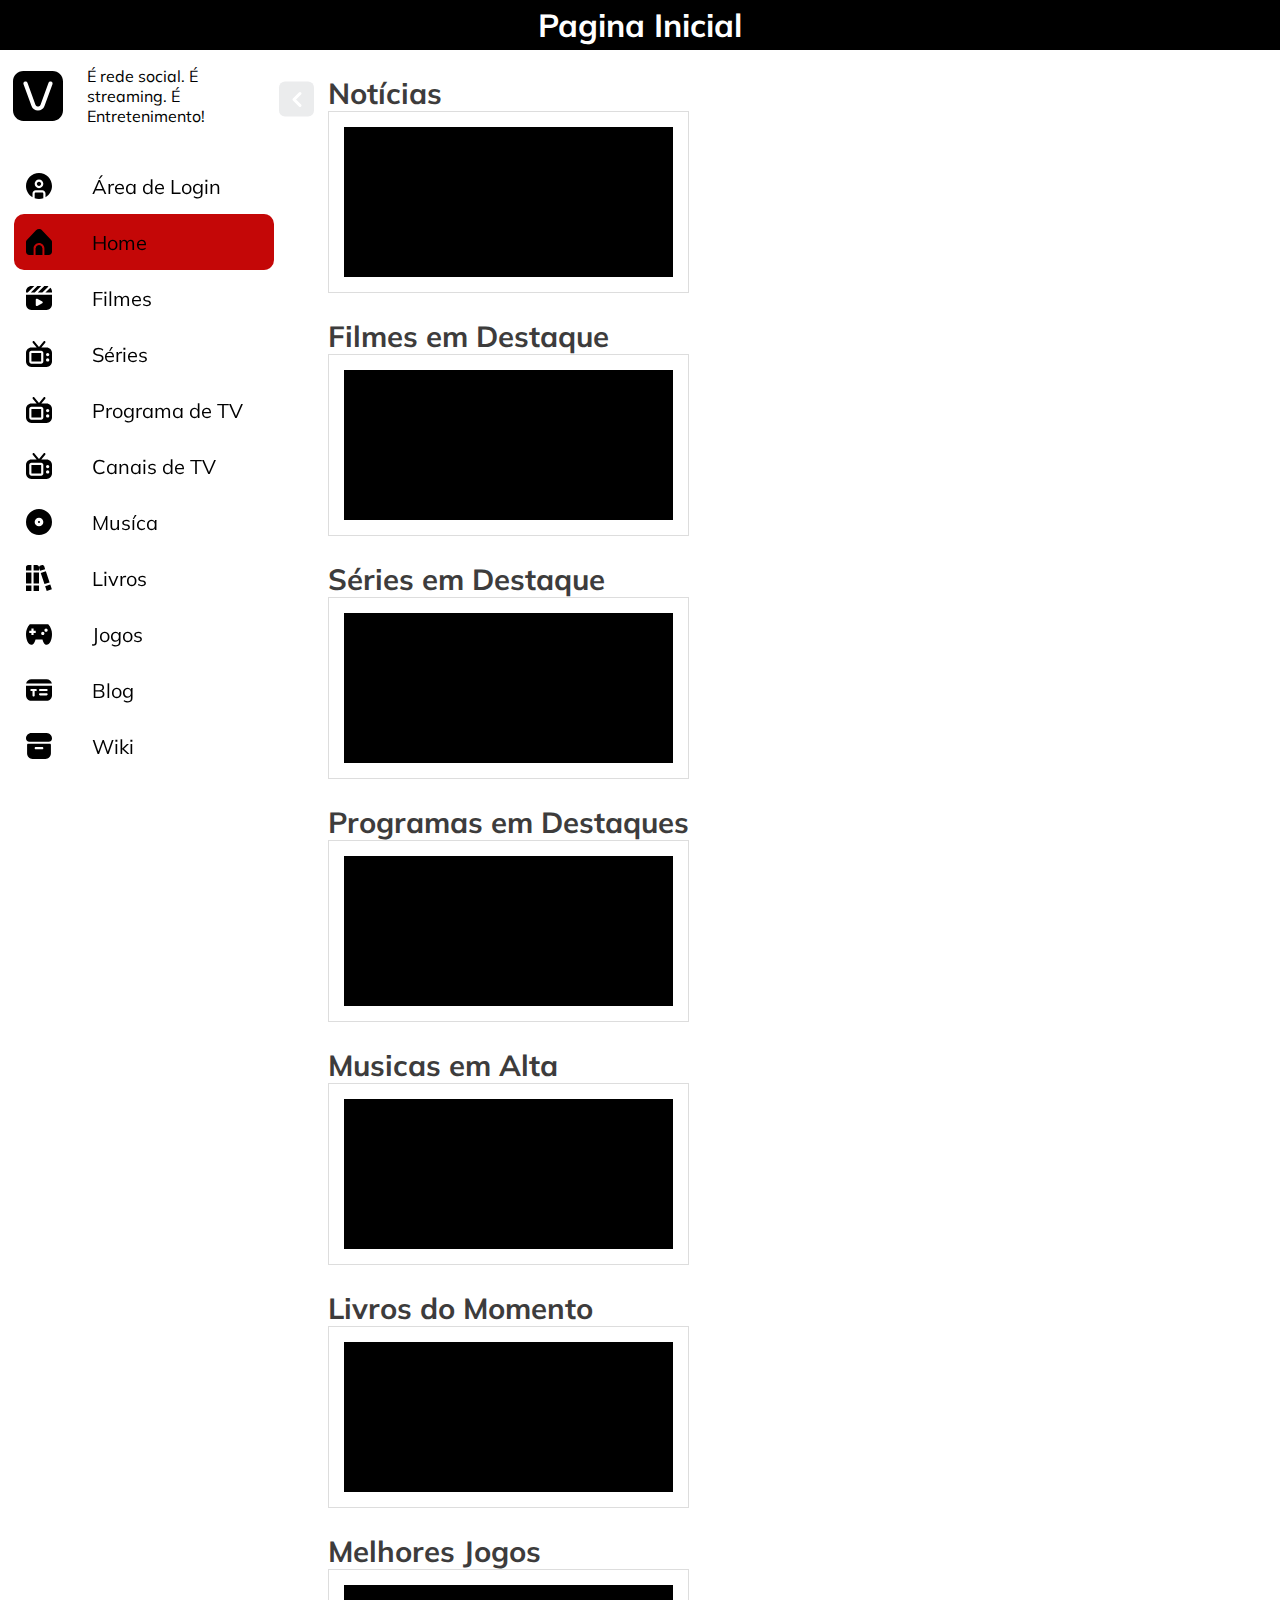
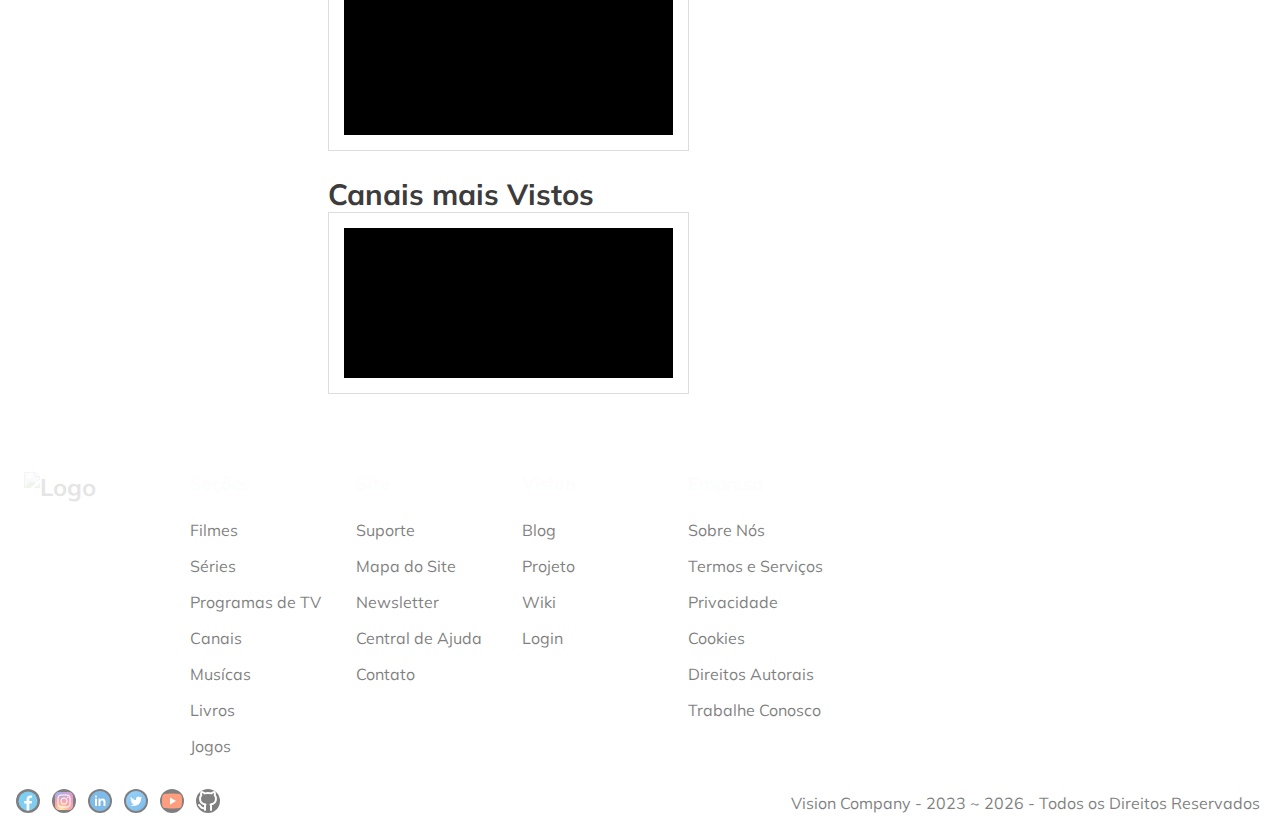
==== Site/index.html @ d9a6e688 "Projeto" ====
<!DOCTYPE html>
<html lang="PT-BR">

<head>
  <meta charset="UTF-8">
  <title>Vision - É rede social, é streaming... é Entretenimento</title>
  <meta name=viewport content="width=device-width, initial-scale=1.0" />
  <link rel="preconnect" href="https://fonts.googleapis.com">
  <link rel="preconnect" href="https://fonts.gstatic.com" crossorigin>
  <link href="https://fonts.googleapis.com/css2?family=Mulish&display=swap" rel="stylesheet">
  <link rel="stylesheet" href="CSS/style.css">
  <link rel="stylesheet" href="CSS/styleFooter.css">
  <link rel="stylesheet" href="PHP/conectionBD.php">
</head>



  <section class="aba">
    <h1> Pagina Inicial</h1>
  </section>
  <header>

  <nav>
    <div class="sidebar-top">
      <span class="expand-btn">
        <img src="Icon/chevron.svg" alt="Chevron">
      </span>
      <img src="Icon/quadrado-v.svg" class="logo" alt="Vision">
      <p class="hide" style="color: black;"> É rede social. É streaming. É Entretenimento! </p>
    </div>
    <div class="sidebar-links">
      <ul>

        <li>
          <a href="login.html" title="login">
            <div class="icon">
              <img src="IconLogin/usuario-do-circulo.svg" title="Login">
            </div>
            <span class="link hide">Área de Login</span>
          </a>
        </li>

        <li>
          <a href="index.html" class="active" title="Home">
            <div class="icon">
              <img src="IconMenu/casa.svg" title="Home">
            </div>
            <span class="link hide">Home</span>
          </a>
        </li>

        <li>
          <a href="#Filme" title="Filmes">
            <div class="icon">
              <img src="IconMenu/jogo-de-claquete.svg" title="Filmes">
            </div>
            <span class="link hide">Filmes</span>
          </a>
        </li>

        <li>
          <a href="#Serie" title="Serie">
            <div class="icon">
              <img src="IconMenu/tv-retro.svg" title="Serie">
            </div>
            <span class="link hide">Séries</span>
          </a>
        </li>

        <li>
          <a href="#Programa" title="Programa">
            <div class="icon">
              <img src="IconMenu/tv-retro.svg" title="Programa">
            </div>
            <span class="link hide">Programa de TV</span>
          </a>
        </li>

        <li>
          <a href="#Canais" title="Canais">
            <div class="icon">
              <img src="IconMenu/tv-retro.svg" title="Canais">
            </div>
            <span class="link hide">Canais de TV</span>
          </a>
        </li>

        <li>
          <a href="#Music" title="Musica">
            <div class="icon">
              <img src="IconMenu/disco-de-vinil.svg" title="Musicas">
            </div>
            <span class="link hide">Musíca</span>
          </a>
        </li>

        <li>
          <a href="#Livros" title="Livros">
            <div class="icon">
              <img src="IconMenu/livros.svg" title="Livros">
            </div>
            <span class="link hide">Livros</span>
          </a>
        </li>

        <li>
          <a href="#Jogos" title="Jogos">
            <div class="icon">
              <img src="IconMenu/controle.svg" title="Jogos">
            </div>
            <span class="link hide">Jogos</span>
          </a>
        </li>

        <li>
          <a href="#Blog" title="Blog">
            <div class="icon">
              <img src="IconMenu/texto-do-blog.svg" title="Blog">
            </div>
            <span class="link hide">Blog</span>
          </a>
        </li>

        <li>
          <a href="#Banco" title="Performance link">
            <div class="icon">
              <img src="IconMenu/caixa.svg" title="Banco">
            </div>
            <span class="link hide">Wiki</span>
          </a>
        </li>

      </ul>
    </div>
  </nav>
  <script src="JavaScript/script.js"></script>
</header>

<body class="bodyIndex">
  <main>

    <section class="div" id="news">
      <h3> Notícias </h3>
      <div class="containers">
        <div class="post">

        </div>
      </div>
    </section>

    <section class="div" id="div">
      <h3> Filmes em Destaque </h3>
      <div class="containers">
        <div class="post">

        </div>
      </div>
    </section>

    <section class="div" id="div">
      <h3> Séries em Destaque </h3>
      <div class="containers">
        <div class="post">

        </div>
      </div>
    </section>

    <section class="div" id="div">
      <h3> Programas em Destaques </h3>
      <div class="containers">
        <div class="post">

        </div>
      </div>
    </section>

    <section class="div" id="div">
      <h3> Musicas em Alta </h3>
      <div class="containers">
        <div class="post">

        </div>
      </div>
    </section>

    <section class="div" id="div">
      <h3> Livros do Momento </h3>
      <div class="containers">
        <div class="post">

        </div>
      </div>
    </section>

    <section class="div" id="div">
      <h3> Melhores Jogos </h3>
      <div class="containers">
        <div class="post">

        </div>
      </div>
    </section>

    <section class="div" id="div">
      <h3> Canais mais Vistos </h3>
      <div class="containers">
        <div class="post">

        </div>
      </div>
    </section>
  </main>

</body>

<br>

<footer>
  <div class="footer-line"></div>
  <div class="footer-wrapper">

    <div class="footer-columns">
      <section class="footer-logo">
        <h2>
          <img src="icon/quadrado-v.svg" class="logo" alt="Logo"
            style="width: 40%; height: 40%; opacity: 0.2; margin-right: 40px">
        </h2>
      </section>
      <section>
        <h3>Seções</h3>
        <ul>
          <li> <a href="#" title="Filmes">Filmes</a></li>
          <li><a href="#" title="Series">Séries</a></li>
          <li><a href="#" title="Programas">Programas de TV</a></li>
          <li><a href="#" title="Canais">Canais</a></li>
          <li><a href="#" title="Musicas">Musícas</a></li>
          <li><a href="#" title="Livros">Livros</a></li>
          <li><a href="#" title="Jogos">Jogos</a></li>
        </ul>
      </section>
      <section>
        <h3>Site</h3>
        <ul>
          <li><a href="#" title="Support">Suporte</a></li>
          <li><a href="#" title="Sitemap">Mapa do Site</a></li>
          <li><a href="#" title="Newsletter">Newsletter</a></li>
          <li><a href="#" title="Help Centre">Central de Ajuda</a></li>
          <li><a href="#" title="Contato">Contato</a>
        </ul>
      </section>
      <section>
        <h3>Vision</h3>
        <ul>
          <li><a href="#" title="Blog">Blog</a></li>
          <li><a href="#" title="Project">Projeto</a></li>
          <li><a href="#" title="Wiki">Wiki</a></li>
          <li><a href="#" title="login">Login</a></li>
        </ul>
      </section>
      <section>
        <h3>Empresa</h3>
        <ul>
          <li><a href="#" title="About Us">Sobre Nós</a></li>
          <li><a href="#" title="Termos e Serviços">Termos e Serviços</a></li>
          <li><a href="#" title="Politica de Privacidade">Privacidade</a></li>
          <li><a href="#" title="Cookies">Cookies</a></li>
          <li><a href="#" title="Direitos Autorais">Direitos Autorais</a></li>
          <li><a href="#" title="carreira">Trabalhe Conosco</a></li>
          </li>
        </ul>
      </section>
    </div>
    <div class="footer-bottom">
      <div class='social-links'>
        <ul>
          <li>
            <a href="#" title="Facebook">
              <img style="background-color: black; border-radius: 100%;" src="IconSocial/facebook-480.svg" alt='Instagram'>
            </a>
          </li>
          <li>
            <a href="#" title="Instagram">
              <img style="background-color: black; border-radius: 100%;" src="IconSocial/instagram-480.svg" alt='Instagram'>
            </a>
          </li>
          <li>
            <a href="#" title="Linkedin">
              <img style="background-color: black; border-radius: 100%;" src="IconSocial/linkedin-480.svg" alt='Linkedin'>
            </a>
          </li>
          <li>
            <a href="#" title="Twitter">
              <img style="background-color: black; border-radius: 100%;" src="IconSocial/twitter-480.svg" alt='Twitter'>
            </a>
          </li>
          <li>
            <a href="#" title="Youtube">
              <img style="background-color: black; border-radius: 100%;" src="IconSocial/youtube-480.svg" alt='YouTube'>
            </a>
          </li>
          <li>
            <a href="#" title="GitHub">
              <img style="background-color: black; border-radius: 100%;" src="IconSocial/github.svg" alt='GitHub'>
            </a>
          </li>
        </ul>
      </div>
      <small>Vision Company - 2023 ~ <span id="year"></span> - Todos os Direitos Reservados</small>
    </div>
  </div>
</footer>

<script>
  document.getElementById("year").innerHTML = new Date().getFullYear();
</script>

</html>
---- Site/CSS/style.css ----
@import url('https://fonts.googleapis.com/css2?family=Mulish&display=swap');

:root {
  --primary-color: rgb(255, 255, 255) ;
  --primary-color-dark: #c40707;
  --button-color: #4000ff;
  --button-color-shadow: #ffffff30;
  --text-color: rgb(0, 0, 0);
}

* {
  margin: 0;
  padding: 0;
  box-sizing: border-box;
  font-family: Mulish;
}

.aba {
  background-color:var(--text-color);
  width: 100% !important;
  z-index: 1;
  color: white;
  text-align: center;
  padding: 5px;

}

.background {
  content: "";
  position: absolute;
  height: 100vh;
  width: 100vw;
  display: grid;
  place-items: center;
  opacity: 0.5;
  background-size: 100%;
  background-repeat: no-repeat;
  background-size: auto;
}

nav {
  position: sticky;
  top: 0;
  left: 0;
  height: 113vh;
  background-color: var(--primary-color);
  width: 18rem;
  padding: 1rem 0.85rem;
  color: var(--text-color);
  display: flex;
  flex-direction: column;
  transition: width 0.5s ease-in-out;
}

.sidebar-top {
  position: relative;
  display: flex;
  align-items: center;
  margin-bottom: 32px;
}

.sidebar-top .logo {
  position: relative;
  width: 50px;
  margin-right: 1.45rem;
  left: -1px;
}

.sidebar-top h2 {
  padding-left: 0.5rem;
  font-weight: 600;
  font-size: 1.4rem;
}

.expand-btn {
  position: absolute;
  top: 55%;
  width: 35px;
  height: 35px;
  display: grid;
  place-items: center;
  background-color: var(--button-color);
  border-radius: 6px;
  cursor: pointer;
  box-shadow: 0 3px 10px -3px var(--button-color-shadow);
  right: -3rem;
  transform: translateY(-50%) translateX(-8px);
  opacity: 0.1;
  pointer-events: none;
  transition: 0.3s;
}

nav:hover .expand-btn,
.expand-btn.hovered {
  transform: translateY(-50%) translateX(0px);
  opacity: 1;
  pointer-events: all;
}

.sidebar-links ul {
  list-style-type: none;
  position: relative;
}

.sidebar-links li {
  position: relative;
}

.sidebar-links li a {
  padding: 12px;
  color: var(--text-color);
  font-size: 1.25rem;
  display: flex;
  align-items: center;
  height: 56px;
  text-decoration: none;
  color: #000000;
}

.icon {
  display: flex;
  align-items: center;
}

.icon img {
  width: 26px;
  height: 26px;
  margin: auto;
}

.sidebar-links .link {
  margin-left: 40px;
}

.sidebar-links .active {
  width: 100%;
  text-decoration: none;
  background-color: var(--primary-color-dark);
  transition: all 100ms ease-in;
  border-radius: 10px;
}

.collapsed nav {
  width: 80px;
}

.collapsed .hide {
  opacity: 0;
  pointer-events: none;
  transition-delay: 0s;
}

.collapsed .expand-btn img {
  transform: rotate(-180deg);
}

.bodyIndex {
  display: flex;
  flex-wrap: wrap;
  justify-content: left;
}

.div {
  margin-top: 25px;
  margin-left: 40px;
  font-size: 25px;
  color: #3d3c3c;
}

#div {
  margin-top: 25px;
  margin-left: 40px;
}

.containers {
  max-width: 930px;
  padding-right: 15px;
  padding-left: 15px;
  border: rgba(0, 0, 0, 0.133) solid 1px;
}

h3:hover {
  widows: 0 6px 12px 0 rgba(0, 0, 0, 0.0), 0 -6px 6px 0 rgba(0, 0, 0, 0.08);
  cursor: pointer;
}

.post {
  width: 100% !important;
  height: 150px;
  margin-top: 15px;
  text-align: center;
  position: relative;
  margin-bottom: 15px;
  background-color:var(--text-color);
  width: 100% !important;
  z-index: 1;
  color: white;
  text-align: center;
  padding: 5px;
}
---- Site/CSS/styleFooter.css ----
:root {
    --footer-background: rgb(255, 255, 255);
    --text-color: #000000;
    --text-gray: #000000;
    --text-heading-gray: #000000;
    --text-primary: #FAFBFC;
    --button-color: #404652;
    --button-border: #6B707C;
}

html {
    font-size: 16px;
    font-family: 'Red Hat Display', sans-serif;
}

/*? footer reset */
*, *::after, *::before {
    margin: 0px;
    padding: 0px;
    box-sizing: border-box;
}

*body {
    margin: 0px;
    background-color: #ffffff00;
}

footer {
    margin-top: 30px;
    bottom: 0px;
    background-color: var(--footer-background);
    width: 100%;
    bottom: 0px;
    display: block;
    position: relative;
    align-items: center;
    flex-direction: column;
    opacity: 0.5;
}

.footer-wrapper {
    display: flex;
    background: var(--footer-background);
    flex-direction: column;
    max-width: 100%;
    padding: 16px;
}


/*? top section */
.footer-top {
    justify-content: start;
    text-align: center;
}

.footer-line {
    width: 100%;
    height: 8px;
}

/*? footer columns */
.footer-columns {
    display: flex;
    flex-direction: row;
    flex-wrap: wrap;
    justify-content: start;
    align-items: start;
    flex: 2 0 140px;
    width: 100%;
    gap: 16px;
    padding: 24px 8px 16px 8px;
    margin: 0 auto;
}

.footer-columns ul {
    list-style-type: none;
    padding: 0;
    margin: 0;
}

.footer-columns ul a {
    color: var(--text-color);
    text-decoration: none;
}

.footer-columns ul a:hover{
    text-decoration: underline;
}

.footer-columns ul li {
    margin-bottom: 16px;
}

.footer-columns h3 {
    color: var(--text-primary);
    margin-top: 0;
    margin-bottom: 25px;
    font-size: 1.125rem;
}

.footer-centering {
    margin: 0 auto;
}

.footer-columns > section {
    min-width: 150px;
}

.footer-logo {
    display: flex;
    flex-direction: row;
    align-items: start;
    justify-content: start;
    gap: 16px;
    color: var(--text-color);
    margin-bottom: 10px;
}

.footer-logo svg {
    stroke: var(--text-color);
    stroke-width: 2px;
    width: 50px;
    height: 50px;
}


/*? Footer bottom */
.footer-bottom {
    text-align: center;
    align-items: center;
    width: 100%;
    color: black;
    gap: 16px;
    padding: 1px 0px;
    display: flex;
    flex-wrap: wrap;
    justify-content: space-between;
}

.footer-bottom > small {
    font-size: 16px;
    margin: 0 4px;
}

.footer-headline > h2 {
    margin: 0px;
    color: var(--text-primary);
}

.footer-headline > p {
    color: var(--text-gray);
    margin: 4px 0px 20px 0px;
}

/*? socials */

.social-links {
    display: flex;
    gap: 8px;
    align-items: center;
    float: right;
}

.social-text {
    display: flex;
    align-items: center;
    gap: 8px;
}

.social-links img {
    width: 24px;
    height: 24px;
    transition: all 0.2s ease-in-out;
    background-image: black;
}

.social-links img:hover {
    transform: scale(1.1);
}

.social-links ul {
    display: flex;
    gap: 12px;
    list-style-type: none;
}

/*? mobile */

@media (max-width: 800px) {
    .footer-top {
        display: flex;
        flex-direction: column;
        align-items: center;
        text-align: center;
        padding: 16px 8px 32px 8px;
    }

    .footer-bottom {
        display: flex;
        flex-direction: column-reverse;
        align-items: space-between;
        justify-content: center;
        margin: 0 auto;
    }
}
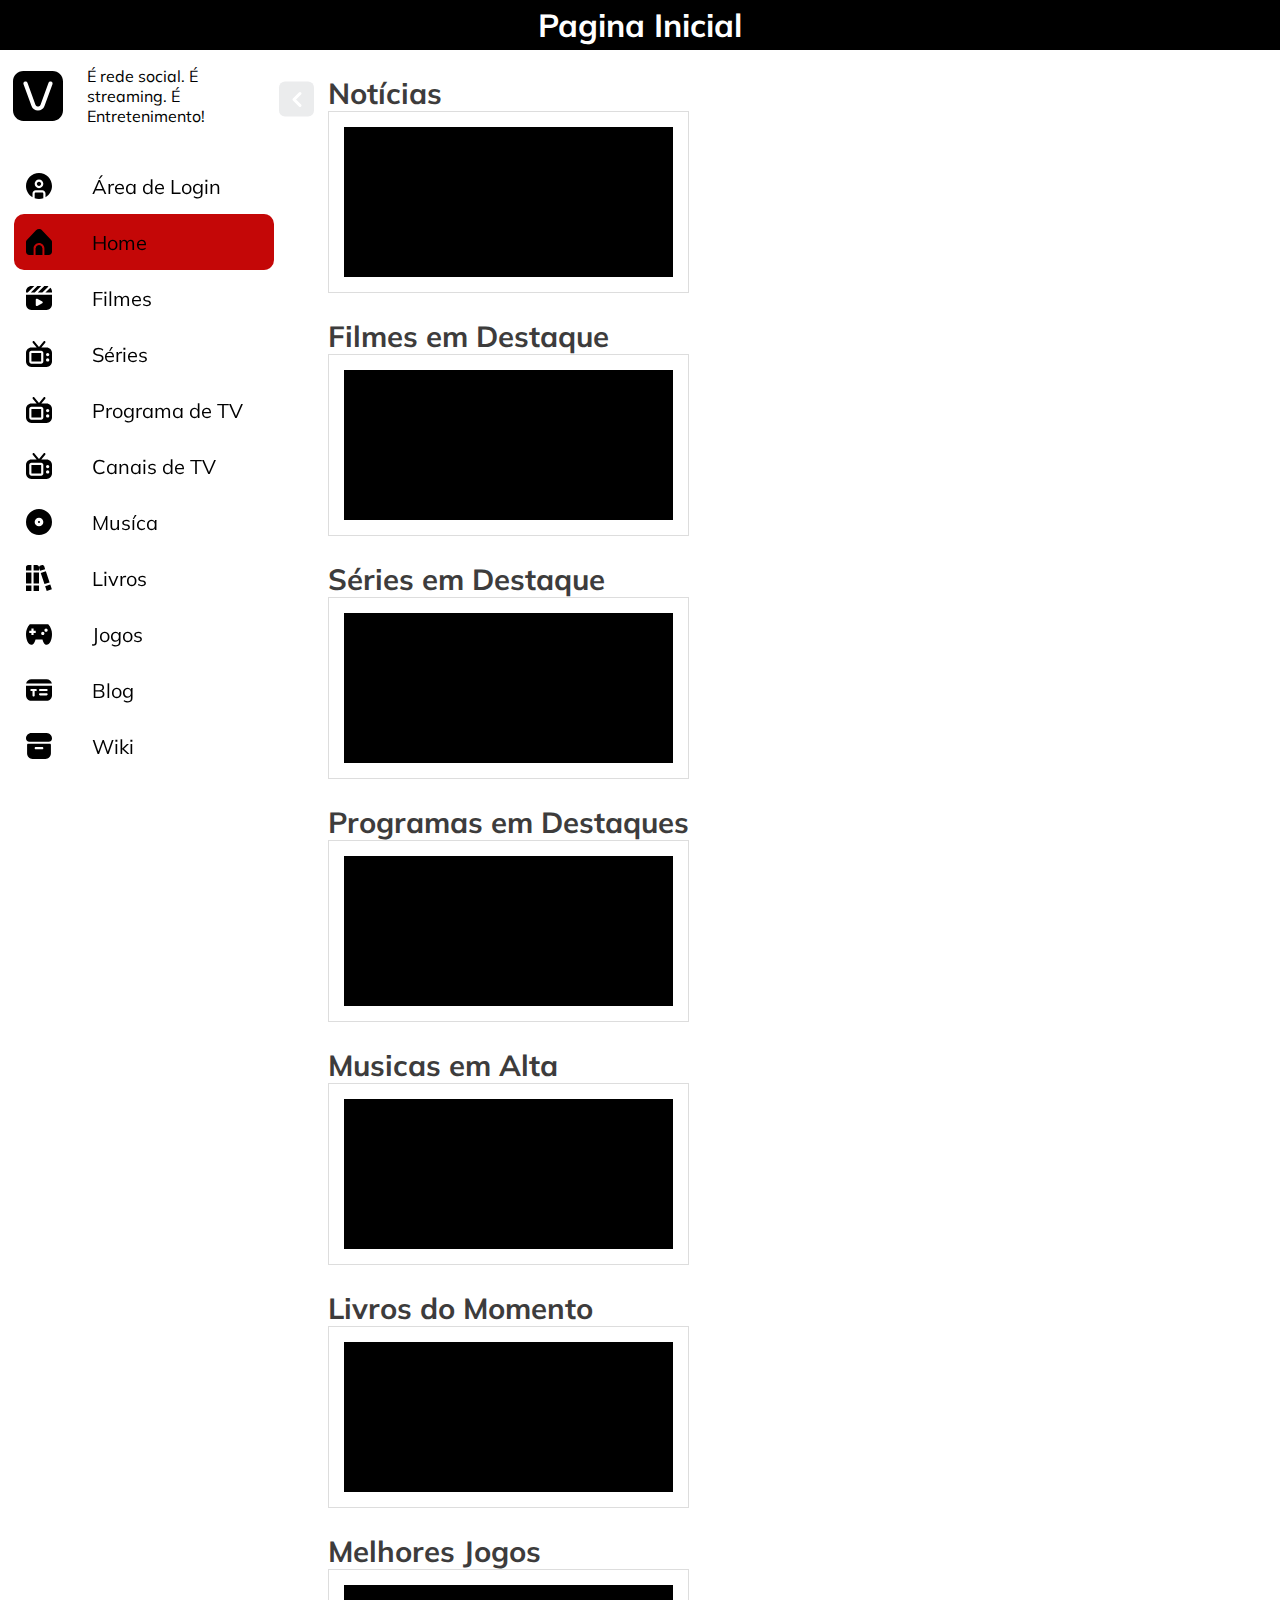
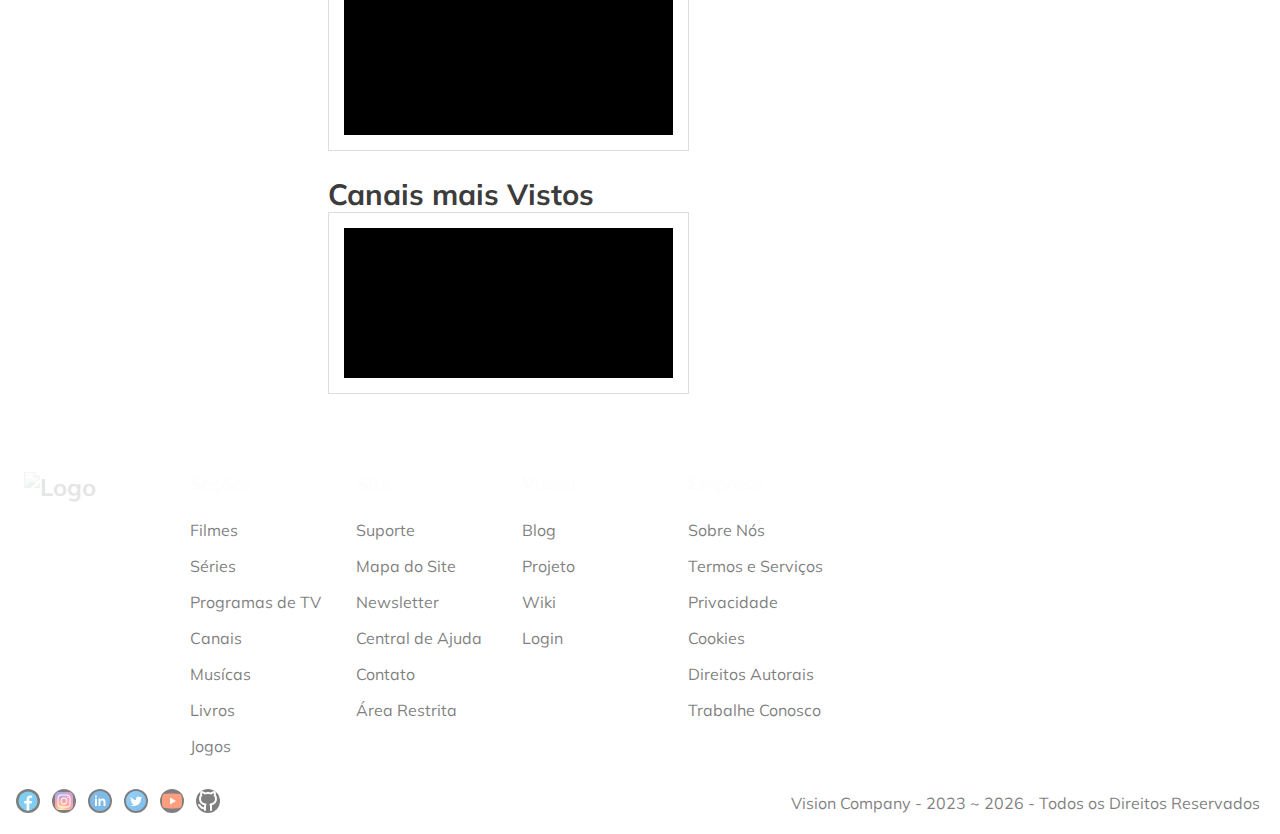
==== commit e2d7839a: "Pequenas Modificações" ====
--- a/Site/index.html
+++ b/Site/index.html
@@ -5,6 +5,7 @@
   <meta charset="UTF-8">
   <title>Vision - É rede social, é streaming... é Entretenimento</title>
   <meta name=viewport content="width=device-width, initial-scale=1.0" />
+  <link rel="icon" type="image/x-icon" href="Icon/quadrado-v.svg">
   <link rel="preconnect" href="https://fonts.googleapis.com">
   <link rel="preconnect" href="https://fonts.gstatic.com" crossorigin>
   <link href="https://fonts.googleapis.com/css2?family=Mulish&display=swap" rel="stylesheet">
@@ -32,7 +33,7 @@
       <ul>
 
         <li>
-          <a href="login.html" title="login">
+          <a href="paginaLogin.html" title="login">
             <div class="icon">
               <img src="IconLogin/usuario-do-circulo.svg" title="Login">
             </div>
@@ -247,6 +248,7 @@
           <li><a href="#" title="Newsletter">Newsletter</a></li>
           <li><a href="#" title="Help Centre">Central de Ajuda</a></li>
           <li><a href="#" title="Contato">Contato</a>
+          <li><a href="#" title="Área Administrativa">Área Restrita</a>
         </ul>
       </section>
       <section>
